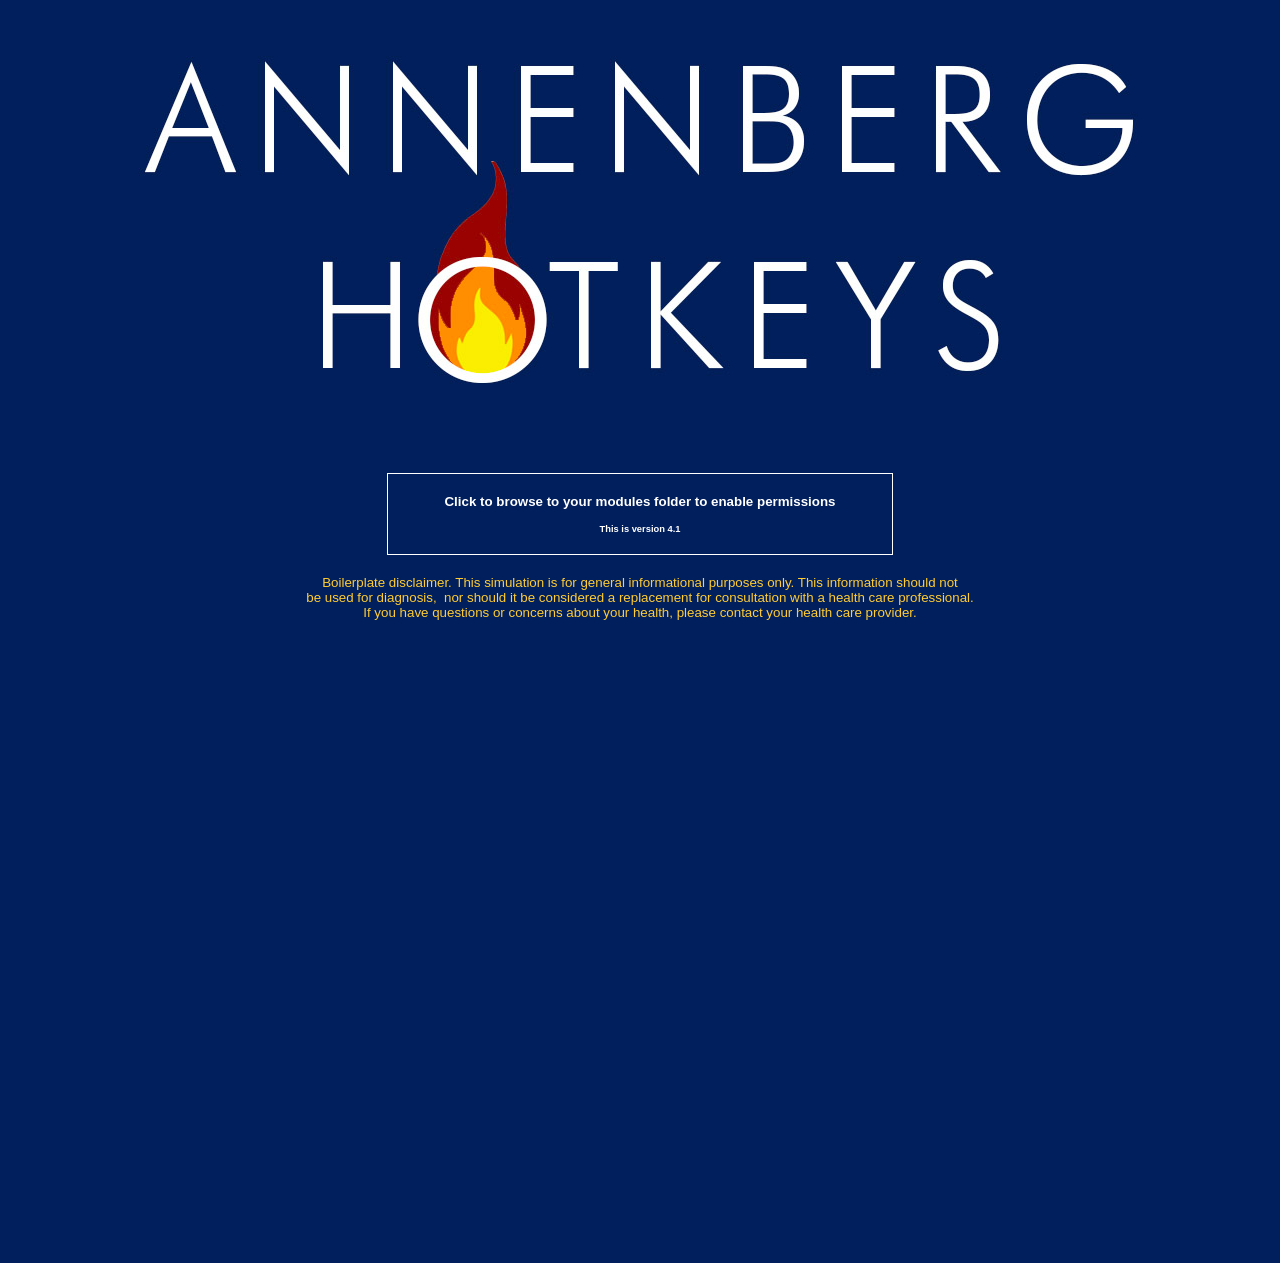
==== index.html @ 1cf9d4a0 "code: setting files at top level of repo with css, js, and readme consolidated" ====
<!DOCTYPE html>
<html lang="en">
    <head>
        <meta charset="UTF-8">
        <meta name="viewport" content="width=device-width, initial-scale=1.0">
        <title>Annenberg Hotkeys</title>
        <link rel="stylesheet" type="text/css" href="styles.css">
        <script src="loadScripts.js"></script>
    </head>
   <body id="body" background="img/bg.jpg">

     <div id="hotkeys-logo">
       <div class="center">
          <img moz-do-not-send="true"
          src="img/hotkeys-logo-800.jpg" alt="Hotkeys Logo - Click to Start"
               height="462" width="1101" border="0" />
       </div>

       <div class="center instructions">
	 <div>Click to browse to your modules folder to enable permissions</div>
	 <br>
 	 <div class="smaller">This is version <span id="version-number"></span></div>

       </div>

	 
       <div class="center">

	 <span class="disclaimer">Boilerplate disclaimer.
          This simulation is for general informational purposes only.
          This information should not <br/>
          be used for diagnosis,&nbsp; nor should it be considered a
          replacement for consultation with a health care professional.
          <br/>
          If you have questions or concerns about your health, please
          contact your health care provider.</span>

       </div>

     </div>

     
     
     <div>
       <div id="message_dialog">
	 <div id="module_message">You have videos in modules: <span id="available_modules"></span></div>
	 <div id="folder_message">Select a video folder: <span id="available_folders"></span></div>
       </div>
       <video id="video" autoplay>
	 
       </video>
     </div>
    </body>

</html>
---- styles.css ----
body {
    font-family: sans-serif;
    font-size: 10pt;
}

#modules h3 {
    margin-bottom: 0px;
}

.bold {
    font-weight: bold;
    padding-right: 20px;
}

video {
    width: 100%;
    height: 100%;
}

#modules {
    display:none;
    width: 200px;
    font-size: smaller;
}

.module {
    background-color: #ffffff;
    margin-bottom: 1px;
}

.selected {
    background-color: #ffaaaa;
}

.disclaimer {
    font-family: Helvetica, Arial, sans-serif;
    color: #ffcc33;
}

.center {
    text-align: center;
}

.instructions {
    margin-left: 30%;
    margin-right: 30%;
    margin-top: 0px;
    margin-bottom: 20px;
    padding: 20px;
    border: solid 1px white;
    color: white;
    font-weight: bold;
}

#message_dialog {
    background-color: #a4dbeb;
    color: #000099;
    display: none;
    padding: 10pt;
    font-weight: bold;
}

#module_message {
    visibility: display;
}

#folder_message {
    visibility: hidden;
}

.smaller {
    font-size: 0.7em;
}
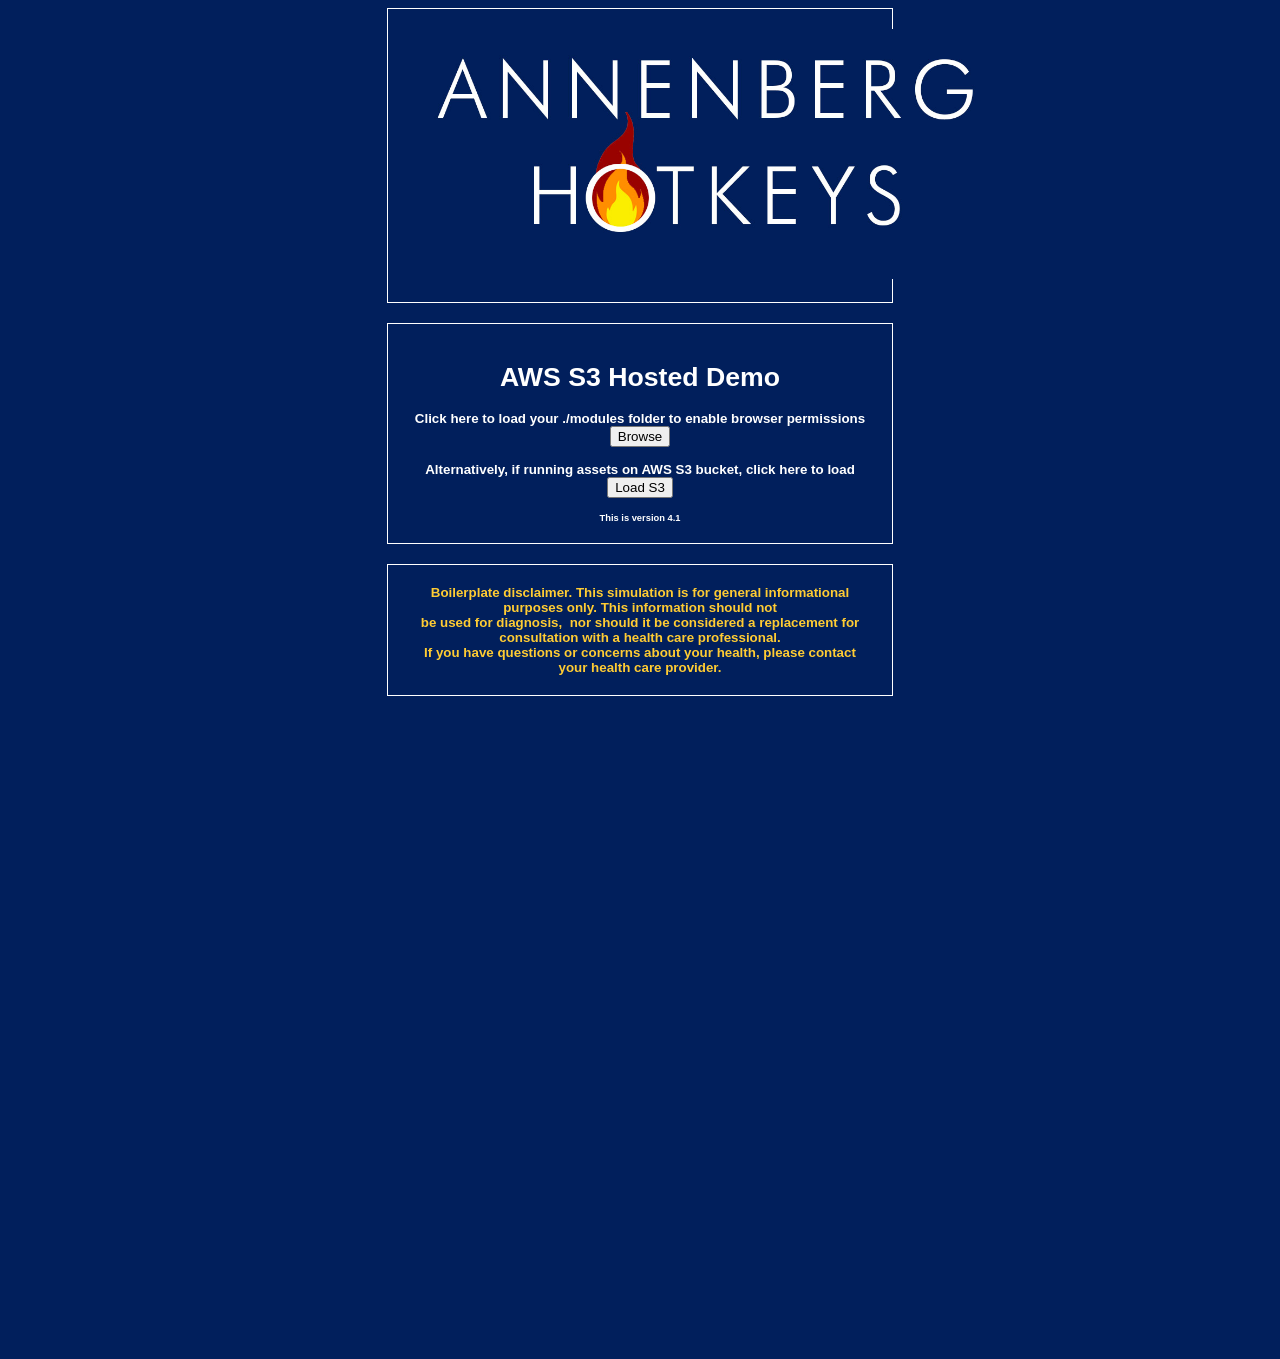
==== commit 7ae3d95c: "code: attempting s3 module load" ====
--- a/index.html
+++ b/index.html
@@ -1,55 +1,56 @@
 <!DOCTYPE html>
 <html lang="en">
-    <head>
-        <meta charset="UTF-8">
-        <meta name="viewport" content="width=device-width, initial-scale=1.0">
-        <title>Annenberg Hotkeys</title>
-        <link rel="stylesheet" type="text/css" href="styles.css">
-        <script src="loadScripts.js"></script>
-    </head>
-   <body id="body" background="img/bg.jpg">
+  <head>
+    <meta charset="UTF-8">
+    <meta name="viewport" content="width=device-width, initial-scale=1.0">
+    <title>Annenberg Hotkeys</title>
+    <link rel="stylesheet" type="text/css" href="styles.css">
+    <script src="loadScripts.js"></script>
+  </head>
 
-     <div id="hotkeys-logo">
-       <div class="center">
-          <img moz-do-not-send="true"
-          src="img/hotkeys-logo-800.jpg" alt="Hotkeys Logo - Click to Start"
-               height="462" width="1101" border="0" />
-       </div>
+  <body id="body" background="img/bg.jpg">
 
-       <div class="center instructions">
-	 <div>Click to browse to your modules folder to enable permissions</div>
-	 <br>
- 	 <div class="smaller">This is version <span id="version-number"></span></div>
+    <div id="background-info">
+      <div class="center instructions">
+        <img moz-do-not-send="true"
+        src="img/hotkeys-logo-800.jpg" alt="Hotkeys Logo - Click to Start" height="250px" border="0" />
+      </div>
+      <div class="center instructions">
+        <h1>AWS S3 Hosted Demo</h1>
+        <div>
+          Click here to load your ./modules folder to enable browser permissions
+          <br>
+          <button id="hotkeys-logo">Browse</button>
+          <br><br>
+          Alternatively, if running assets on AWS S3 bucket, click here to load
+          <br>
+          <button id="hotkeys-s3">Load S3</button>
+        </div>
+        <br>
+        <div class="smaller">This is version <span id="version-number"></span></div>
+      </div>
+      <div class="center instructions">
+        <span class="disclaimer">Boilerplate disclaimer.
+            This simulation is for general informational purposes only.
+            This information should not <br/>
+            be used for diagnosis,&nbsp; nor should it be considered a
+            replacement for consultation with a health care professional.
+            <br/>
+            If you have questions or concerns about your health, please
+            contact your health care provider.
+        </span>
 
-       </div>
-
-	 
-       <div class="center">
-
-	 <span class="disclaimer">Boilerplate disclaimer.
-          This simulation is for general informational purposes only.
-          This information should not <br/>
-          be used for diagnosis,&nbsp; nor should it be considered a
-          replacement for consultation with a health care professional.
-          <br/>
-          If you have questions or concerns about your health, please
-          contact your health care provider.</span>
-
-       </div>
-
-     </div>
-
-     
-     
-     <div>
-       <div id="message_dialog">
-	 <div id="module_message">You have videos in modules: <span id="available_modules"></span></div>
-	 <div id="folder_message">Select a video folder: <span id="available_folders"></span></div>
-       </div>
-       <video id="video" autoplay>
-	 
-       </video>
-     </div>
-    </body>
+      </div>
+    </div>
+    
+    <div>
+      <div id="message_dialog">
+        <div id="module_message">You have videos in modules: <span id="available_modules"></span></div>
+        <div id="folder_message">Select a video folder: <span id="available_folders"></span></div>
+      </div>
+      <video id="video" autoplay>
+      </video>
+    </div>
+  </body>
 
 </html>
